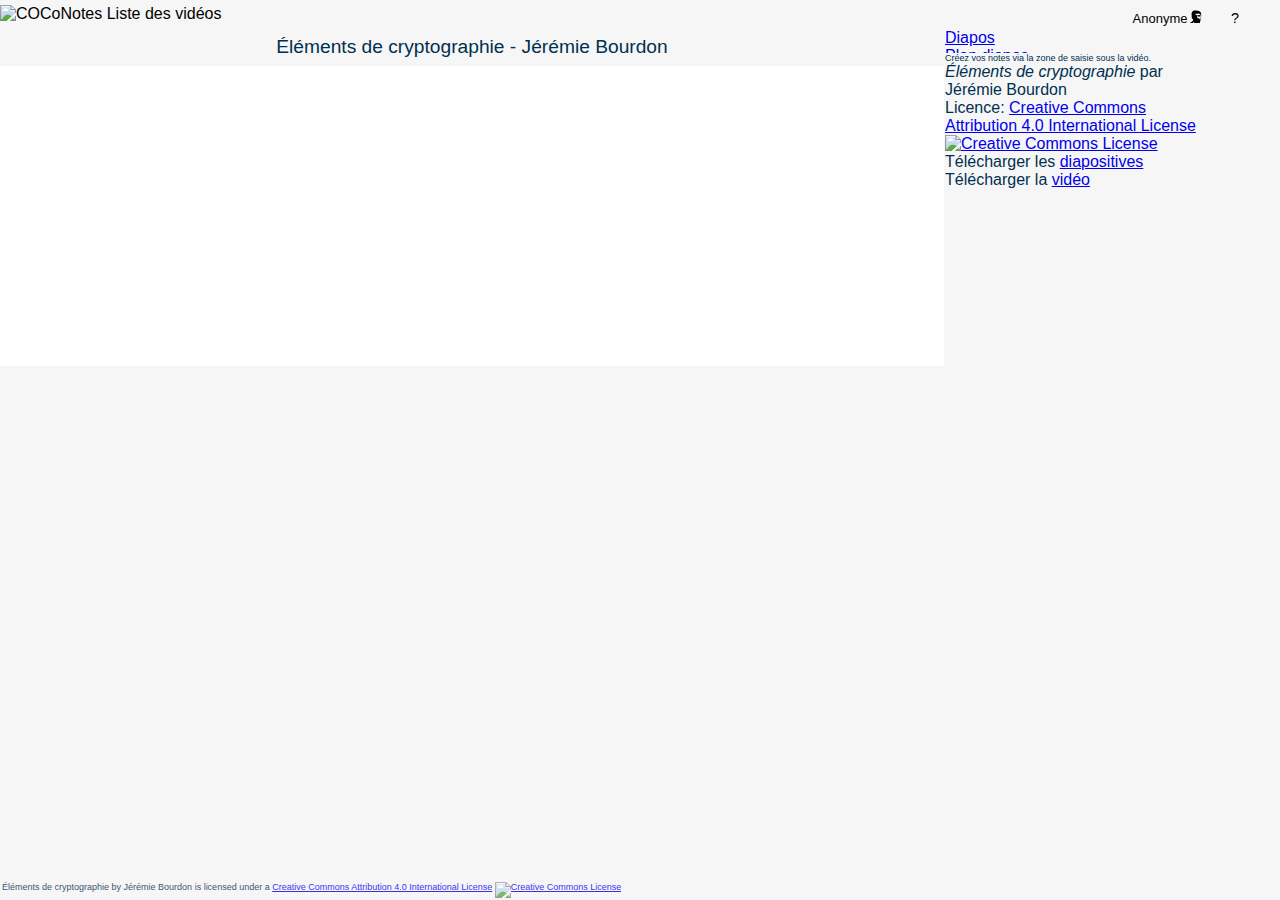
==== Cryptographie/index.html @ fe64fefd "Repositionnement image et proposition dans le cadre de réponse + resolution pb affichage diapo" ====
<!doctype html>
<html>
    <head>
        <meta http-equiv="Content-type" content="text/html; charset=utf-8" />
        <meta http-equiv="X-UA-Compatible" content="IE=edge,chrome=1" />
        <meta name="viewport" content="width=device-width, initial-scale=1.0">
        <title>Éléments de cryptographie - Jérémie Bourdon - 25/10/2013</title>
        <link href="../main.css" rel="stylesheet" type="text/css">
        <link href="../hopscotch.css" rel="stylesheet" type="text/css">
        <link rel="stylesheet" href="../libs/jquery-ui.css">
        <link rel="stylesheet" href="../libs/jquery.splitter.css">
  </head>

    <body>
      <header>
        <div class="leftheader">
        <a title="COCo website" href="http://comin-ocw.org/"><img alt="COCoNotes" class="cocoicon" src="http://comin-ocw.org/img/logo_coconotes.svg" width="120" height="20" /></a>
        <a class="indexlink" href="//comin-ocw.org/contents/">Liste des vidéos</a>
        </div>
        <section class="infobox">
          <div id="help_message" class="popup_message" title="Aide et crédits">
            <div>
              <p>Cette plateforme est un travail en cours du <a title="Projet COCo - CominOpenCourseware" href="http://comin-ocw.org/">projet COCo</a>. Consultez notre site web pour plus de détails.</p>
              <p>Quelques conseils :</p>
              <ul>
                <li>Le lecteur vidéo peut être contrôlé avec le clavier: Contrôle-espace pour jouer/mettre en pause, Contrôle-flèche à gauche et Contrôle-flèche à droite pour se déplacer dans la vidéo.</li>
                <li>Si vous mettez la vidéo en pause, l'URL de la page sera mise à jour pour correspondre à votre position actuelle (en utilisant la syntaxe <a href="http://www.w3.org/TR/media-frags/‎">MediaFragment</a>). Vous pouvez alors la copier en signet, l'échanger par mail...</li>

                <li>Vous pouvez passer la vidéo en plein écran en double-cliquant dessus.</li>
                <li>Vous pouvez chercher des termes dans les annotations via le champ de recherche.</li>
              </ul>
            </div>
          </div>
          <div id="credits_message" class="popup_message" title="Crédits">
            <div>
              <p>L'interface est basée sur <a href="https://github.com/IRI-Research/metadataplayer">MetaDataPlayer</a> (licence CeCILL-C) réalisé par l'<a href="http://www.iri.centrepompidou.fr/">Institut de Recherche et d'Innovation</a>. Elle utilise également la <a href="https://github.com/linkedin/hopscotch">librairie Hopscotch</a> (licence Apache 2.0) et <a href="https://github.com/jquery/jquery/">jQuery</a> (<a href="https://github.com/jquery/jquery/blob/master/LICENSE.txt">licence</a>), ainsi que des icônes <a href="http://www.famfamfam.com/lab/icons/silk/">FAMFAMFAM</a>.</p>
              <p>Le projet COCo est financé conjointement par une aide du gouvernement français accordée au <a class="sponsor" title="gérée par l'ANR dans le programme 'Investissements du futur' sous la référence ANR-JO-LABX-07-0J" href="http://www.cominlabs.ueb.eu/">labex COMIN Labs</a>, et la <a class="sponsor" title="Région Pays de la Loire" href="http://www.paysdelaloire.fr/" target="_blank">Région Pays de Loire</a>. Il est hébergé par l'<a class="sponsor" title="Université de Nantes" href="http://www.univ-nantes.fr/" target="_blank">Université de Nantes</a> et le <a class="sponsor" title="LINA" href="http://www.lina.univ-nantes.fr/" target="_blank">laboratoire LINA</a>.
            </div>
          </div>
        </section>

        <div class="rightside menu">
          <div class="username">
            <input id="username" size="10" title="Cliquez ici et indiquez votre nom" onclick="this.select();" type="text" value="Anonyme"></input><img alt="" src="imagecache/cdlh.svg" width="13px" height="13px">
          </div>
          <ul id="right_menu">
            <li id="help_menu"><a>?</a>
              <ul id="help_submenu">
                <li><a class="TraceMe" id="take_the_tour">Visite guidée</a></li>
                <li><a class="TraceMe popup_action" id="help">Utilisation</a></li>
                <li><a class="TraceMe popup_action" id="credits">Crédits</a></li>
              </ul>
            </li>
          </ul>
        </div>

      </header>

      <section id="content">
        <section class="column playercolumn">
          <h1 class="coconotes"><span title="Éléments de cryptographie" class="meta-title">Éléments de cryptographie</span> - <span class="meta-author">Jérémie Bourdon</span></h1>
          <div id="LdtPlayer"></div>
        </section>

        <section class="column tabcolumn">
          <div id="tab">
            <ul id="tab_labels">
              <li><a title="Diapositives" id="tab_label_slides" href="#tab-slides">Diapos</a></li>
              <li><a title="Plan des diapositives" id="tab_label_toc" href="#tab-toc">Plan diapos</a></li>
              <li><a title="Questions" id="tab_quizz_toc" href="#tab-quizz">Liste quizz</a></li>
              <li><a title="Édition de quizz" id="tab_label_quizz_creation" href="#tab-quizz-edit">Édition Quizz</a></li>
              <li><a title="Notes personnelles" id="tab_label_contributions" href="#tab-contributions">Notes</a></li>
              <li><a title="À propos de cette vidéo" id="tab_label_about" href="#tab-about">A propos</a></li>
            </ul>
            <div id="tab_content">
              <div id="tab-slides" class="tab-content">
                <div id="SlidesContainer"></div>
              </div>
              <div id="tab-toc" class="tab-content">
                <div id="TocContainer"></div>
              </div>
              <div id="tab-quizz" class="tab-content">
                <div id="QuizzListContainer"></div>
              </div>
              <div id="tab-quizz-edit" class="tab-content">
                <div id="QuizzEditContainer"></div>
              </div>
              <div id="tab-contributions" class="tab-content">
                <div class="tab_content_header" id="ContributionsNotes">Créez vos notes via la zone de saisie sous la vidéo. </div>
                <div id="ContributionsContainer"></div>
              </div>
                            <div id="tab-about" class="tab-content">
                <div id="AboutContainer">
                  <h3><em>Éléments de cryptographie</em> par  Jérémie Bourdon</h3>
                  <p class="about-license">
                    Licence: <a rel="license" href="http://creativecommons.org/licenses/by/4.0/">Creative Commons Attribution 4.0 International License</a></span> <a title="Réseaux sociaux et graphes de  Colin de la Higuera is licensed under a Creative Commons Attribution 4.0 International License" rel="license" href="http://creativecommons.org/licenses/by/4.0/"><img class="licenseicon" alt="Creative Commons License" style="border-width:0" src="http://i.creativecommons.org/l/by/4.0/88x31.png" /></a>
                  </p>
                  <p>Télécharger les <a download href="slides.pdf">diapositives</a></p>
                  <p>Télécharger la <a download href="camera.mp4">vidéo</a></p>
                </div>
              </div>
            </div>
          </div>
        </section>
      </section>

      <footer>
        <div class="license">
          <span class="licensetext"><span xmlns:dct="http://purl.org/dc/terms/" href="http://purl.org/dc/dcmitype/MovingImage" property="dct:title" rel="dct:type">Éléments de cryptographie</span> by <span xmlns:cc="http://creativecommons.org/ns#" property="cc:attributionName"> Jérémie Bourdon</span> is licensed under a <a rel="license" href="http://creativecommons.org/licenses/by/4.0/">Creative Commons Attribution 4.0 International License</a></span>
          <a title="Réseaux sociaux et graphes de  Colin de la Higuera is licensed under a Creative Commons Attribution 4.0 International License" rel="license" href="http://creativecommons.org/licenses/by/4.0/"><img class="licenseicon" alt="Creative Commons License" style="border-width:0" src="http://i.creativecommons.org/l/by/4.0/88x31.png" /></a>
        </div>
      </footer>
<script type="text/javascript" src="../libs/jquery.min.js"></script>
<script type="text/javascript" src="../libs/jquery-ui.min.js"></script>
<script type="text/javascript" src="../libs/jquery.splitter.js"></script>
<!-- <script type="text/javascript" src="../libs/jquery.ui.touch-punch.min.js"></script> -->
<script type="text/javascript" src="../metadataplayer/LdtPlayer-core.js"></script>
<script type="text/javascript" src="../hopscotch.min.js"></script>
<script type="text/javascript" src="../configuration_mdp.js"></script>
<script type="text/javascript">
    var video_url= "http://comin-ocw.org/contents/infol1/20131025/camera.mp4";
    configuration_mdp(video_url);
</script>
<script type="text/javascript" src="../config.js" ></script>
    </body>
</html>
---- main.css ----
html, body, div, span, applet, object, iframe,
h1, h2, h3, h4, h5, h6, p, blockquote, pre,
a, abbr, acronym, address, big, cite, code,
del, dfn, em, img, ins, kbd, q, s, samp,
small, strike, strong, sub, sup, tt, var,
b, u, i, center,
dl, dt, dd, ol, ul, li,
fieldset, form, label, legend,
table, caption, tbody, tfoot, thead, tr, th, td,
article, aside, canvas, details, embed,
figure, figcaption, footer, header, hgroup,
menu, nav, output, ruby, section, summary,
time, mark, audio, video {
    margin: 0;
    padding: 0;
    border: 0;
    font-size: 100%;
    font: inherit;
    vertical-align: baseline;
}

em {
    font-style: italic;
}

strong {
    font-weight: bold;
}

img a {
    border: none;
}

html {
    height: 100%;
}

body {
    background-color: #F7F6F6;
    color: #003050;
    height: 95%;
}

body, p, h1, h2, h3 {
    font-family: 'Open Sans', Helvetica, Arial, sans-serif;
}

h1.coconotes  {
    display: block;
    margin: 0px;
    width: 100%;
    text-align: center;
    font-size: 120%;
    line-height: 2em;
    height: 2em;
    overflow: hidden;
    text-overflow: ellipsis;
    white-space: nowrap;
}

ul.pageindex {
    font-size: 20px; padding-left: 25px; list-style: disc;
}

h2 {
    font-size: 20px; margin: 5px 0;
}

.column {
    float: left;
}

.column2 {
    width: 16%;
}

.column3 {
    width: 25%;
}

.column4 {
    width: 33%;
}

.column6 {
    width: 50%;
}

.column8 {
    width: 66%;
}

#content {
    height: 100%;
    position: relative;
}

.playercolumn {
    width: 75%;
    width: calc(75% - 16px);
    overflow-x: hidden !important;
}
.tabcolumn {
    width: 24%;
    width: calc(24% - 16px);
}
#tab {
    height: 100%;
    height: calc(100% - 24px);
    width: 96%;
    width: calc(100% - 16px);
    margin: 1px 1px;
    overflow-y: hidden;
}

#LdtPlayer {
    margin: 0px;
    background-color: #fff;
    min-height: 300px;
    height: 60%;
}

#tab_labels {
    max-height: 1.5em;
    overflow-y: auto;
}
#tab_content {
    overflow-y: auto;
    height: 100%;
    max-height: 100%;
}

.ui-widget-header {
    background: #ddd;
}

.ui-tabs .ui-tabs-nav {
    padding: 1px !important;
    min-width: 210px;
}

.ui-tabs .ui-tabs-panel {
    padding: .5em .5em 2em .5em !important;
}

.ui-helper-reset {
    line-height: 1.0;
}

.ui-tabs .ui-tabs-nav .ui-tabs-anchor {
    padding: 2px !important;
    font-size: small;
}

.Ldt-AnnotationsListWidget {
    max-height: 100% !important;
    overflow-y: hidden !important;
}

#tab-slides li .Ldt-AnnotationsList-ThumbContainer {
    width: 90%;
    height: 100%;
}

#tab-slides li.selected .Ldt-AnnotationsList-ThumbContainer {
    box-shadow: #444 0px 0px 6px
}

#AnnotationsListContainer, #SlideShareContainer {
    overflow-y: hidden;
}

#tab-slides h3.Ldt-AnnotationsList-Title {
    display: none;
}

#tab-slides p.Ldt-AnnotationsList-Description, #tab-slides .Ldt-AnnotationsList-Duration, #tab-slides .Ldt-AnnotationsList-Title {
    display: none;
}

#tab-slides li.Ldt-AnnotationsList-li {
    display: inline;
}

#tab-toc .Ldt-AnnotationsList-ThumbContainer, #tab-toc .Ldt-AnnotationsList-Description {
    display: none;
}

#tab-toc li.Ldt-AnnotationsList-li {
    min-height: 1em !important;
    max-height: 3em !important;
    overflow-y: hidden;
}

#tab-toc .Ldt-AnnotationsList-Title {
    margin: 2px;
    font-weight: normal;
    color: black;
    text-align: left;
}

#tab-notes .Ldt-AnnotationsList-ThumbContainer {
    display: none;
}

#tab-notes .Ldt-AnnotationsList-Description {
    text-align: left;
    margin: 2px 0 2px 1em;
}

#tab-notes .Ldt-AnnotationsList-Title {
    margin: 2px 2px 0px 2px;
    text-align: left;
}

#tab-notes .Ldt-AnnotationsList-Title a {
    color: black !important;
}

#tab-notes .Ldt-AnnotationsList-Duration {
    float: left;
}

#NotesHeader {
    font-size: small;
    text-align: left;
}

#tab-contributions .Ldt-AnnotationsList-Title {
    margin: 2px;
    text-align: left;
}

#tab-contributions .Ldt-AnnotationsList-Title a {
    color: black !important;
    font-weight: normal;
}

#tab-contributions .Ldt-AnnotationsList-Description {
    display: none;
    margin: 2px 38px 0px 2px;
    text-align: left;
}

#tab-contributions .Ldt-AnnotationsList-ThumbContainer {
    display: none;
}

#tab-contributions .Ldt-AnnotationsList-Duration {
}

#tab-publiccontributions .Ldt-AnnotationsList-Title,
#tab-livecontributions .Ldt-AnnotationsList-Title {
    margin: 2px;
    text-align: left;
}
#tab-publiccontributions .Ldt-AnnotationsList-Title a,
#tab-livecontributions .Ldt-AnnotationsList-Title a {
    color: black !important;
    font-weight: normal;
}

#tab-publiccontributions .Ldt-AnnotationsList-Description,
#tab-livecontributions .Ldt-AnnotationsList-Description {
    display: none;
    margin: 2px 38px 0px 2px;
    text-align: left;
}

#tab-publiccontributions .Ldt-AnnotationsList-ThumbContainer,
#tab-livecontributions .Ldt-AnnotationsList-ThumbContainer {
    display: none;
}

#tab-quizz .Ldt-AnnotationsList-Title{
	margin: 2px;
}

#tab-quizz .Ldt-AnnotationsList-ThumbContainer,
#tab-quizz .Ldt-AnnotationsList-Description {
   	display: none;
}

.tab_content_header {
    font-size: xx-small;
}

#AboutContainer {
    font-size: 12pt;
    text-align: left;
}
.about-summary {
    font-size: 10pt;
}
.Ldt-Annotation-Social {
    display: none;
}

header a {
    text-decoration: none;
    color: black;
    display: inline-block;
    vertical-align: top;
}
header a:visited {
    color: black;
}
header a:hover {
    color: #555;
}

header {
    padding-top: 5px;
    padding-bottom: 5px;
    z-index: 10;
    position: relative;
}

footer {
    position: fixed;
    bottom: 2px;
    left: 2px;
    background-color: #F7F6F6;
    opacity: .8;
    font-size: 12px;
}
footer img {
    height: 20px;
}

.hint {
    display: none;
}

.Ldt-Annotation-Creator {
    display: none;
}
.Ldt-Annotation-Label {
    display: none;
}

.Ldt-Annotation-Description {
    max-height: 250px !important;
}

#LdtPlayer_widget_SlideVideoPlayer_1 {
    height: 100%;
}

[widget-type=HtmlPlayer] {
    max-width: 600px;
    margin: auto;
}

.Ldt-CreateAnnotation-Inner h3 {
    margin: 0px;
}

.Ldt-Slice {
    margin: 0px;
}

.Ldt-Slice-Arrow {
    height: 0px;
}

.Ldt-CreateAnnotation-SubmitArea .Ldt-CreateAnnotation-Begin {
    display: inline !important;
    font-weight: bold;
}

.Ldt-CreateAnnotation-Description {
    height: 4.2em !important;
}

.Ldt-CreateAnnotation-Screen h3 {
    display: none;
}

.Ldt-CreateAnnotation-Controls {
    display: none;
}

.Ldt-AnnotationsList-End {
    display: none;
}

.rightside {
    display: inline;
    position: absolute;
    top: 0em;
    right: 5px;
    margin-right: 1em;
    padding-top: .5em;
    text-align: right;
    z-index: 10;
}

.menu ul {
  text-align: right;
  display: inline;
  margin: 0;
  padding: 4px;
  list-style: none;
}

.menu ul li {
  font: normal 90% sans-serif;
  display: inline-block;
  margin-right: -4px;
  position: relative;
  padding: 2px 20px;
  cursor: pointer;
  -webkit-transition: all 0.2s;
  -moz-transition: all 0.2s;
  -ms-transition: all 0.2s;
  -o-transition: all 0.2s;
  transition: all 0.2s;
}
.menu ul li:hover {
  color: #fff;
}
.menu ul li ul {
  padding: 0;
  position: absolute;
  top: 1.3em;
  right: 0;
  width: 120px;
  -webkit-box-shadow: none;
  -moz-box-shadow: none;
  box-shadow: none;
  display: none;
  opacity: 0;
  visibility: hidden;
  -webkit-transiton: opacity 0.2s;
  -moz-transition: opacity 0.2s;
  -ms-transition: opacity 0.2s;
  -o-transition: opacity 0.2s;
  -transition: opacity 0.2s;
}
.menu ul li ul li {
  background: #ddd;
  display: block;
  color: #fff;
}
.menu ul li ul li:hover { background: #ccc; }
.menu ul li:hover ul {
  display: block;
  opacity: 1;
  visibility: visible;
}


.popup_message {
    display: none;
}

#username, .license {
    display: inline;
    font-size: xx-small;
}
.username {
    display: inline-block;
}
#username {
    font-size: small;
}
.username input {
    text-align: right;
    background-color: #F7F6F6;
    border: none;
}
.username input:focus {
    border: 1px solid #555;
    background-color: #FFF;
}

.licenseicon {
    height: 24px;
}

.infobox {
    display: inline;
}

.infoicon {
    z-index: 999;
}

.infobox:hover .infocontent {
    display: block;
}

.infocontent {
    display: none;
    z-index: 998;
    position: fixed;
    top: 0px;
    bottom: 20%;
    left: 180px;
    right: 180px;
    background-color: #fff;
    opacity: .95;
    box-shadow: black 2px 2px 5px;
}

.infocontent div {
    margin: auto;
    padding-top: 20%;
    width: 50%;
}

div.hopscotch-bubble {
    z-index: 950 !important;
}

@media all and (max-height: 600px) {
    .licensetext {
        display: none;
    }
    .hint {
        display: inline;
    }
}

@media all and (max-width: 1200px) {
    .hint {
        display: inline;
    }
}

@media all and (max-width: 500px) {
    .licensetext, .rightside, footer {
        display: none;
    }
    h1 {
        font-size: 80%;
    }
    #LdtPlayer {
        height: 40%;
    }
}
---- hopscotch.css ----
/**! hopscotch - v0.2.2
*
* Copyright 2014 LinkedIn Corp. All rights reserved.
*
* Licensed under the Apache License, Version 2.0 (the "License");
* you may not use this file except in compliance with the License.
* You may obtain a copy of the License at
*
*     http://www.apache.org/licenses/LICENSE-2.0
*
* Unless required by applicable law or agreed to in writing, software
* distributed under the License is distributed on an "AS IS" BASIS,
* WITHOUT WARRANTIES OR CONDITIONS OF ANY KIND, either express or implied.
* See the License for the specific language governing permissions and
* limitations under the License.
*/
/**
 * This fade animation is based on Dan Eden's animate.css (http://daneden.me/animate/), under the terms of the MIT license.
 *
 * Copyright 2013 Dan Eden.
 *
 * Permission is hereby granted, free of charge, to any person obtaining a copy
 * of this software and associated documentation files (the "Software"), to deal
 * in the Software without restriction, including without limitation the rights
 * to use, copy, modify, merge, publish, distribute, sublicense, and/or sell
 * copies of the Software, and to permit persons to whom the Software is
 * furnished to do so, subject to the following conditions:
 *
 * The above copyright notice and this permission notice shall be included in
 * all copies or substantial portions of the Software.
 *
 * THE SOFTWARE IS PROVIDED "AS IS", WITHOUT WARRANTY OF ANY KIND, EXPRESS OR
 * IMPLIED, INCLUDING BUT NOT LIMITED TO THE WARRANTIES OF MERCHANTABILITY,
 * FITNESS FOR A PARTICULAR PURPOSE AND NONINFRINGEMENT. IN NO EVENT SHALL THE
 * AUTHORS OR COPYRIGHT HOLDERS BE LIABLE FOR ANY CLAIM, DAMAGES OR OTHER
 * LIABILITY, WHETHER IN AN ACTION OF CONTRACT, TORT OR OTHERWISE, ARISING FROM,
 * OUT OF OR IN CONNECTION WITH THE SOFTWARE OR THE USE OR OTHER DEALINGS IN
 * THE SOFTWARE.
 */
.animated {
  -webkit-animation-fill-mode: both;
  -moz-animation-fill-mode: both;
  -ms-animation-fill-mode: both;
  -o-animation-fill-mode: both;
  animation-fill-mode: both;
  -webkit-animation-duration: 1s;
  -moz-animation-duration: 1s;
  -ms-animation-duration: 1s;
  -o-animation-duration: 1s;
  animation-duration: 1s;
}
@-webkit-keyframes fadeInUp {
  0% {
    opacity: 0;
    -webkit-transform: translateY(20px);
  }
  100% {
    opacity: 1;
    -webkit-transform: translateY(0);
  }
}
@-moz-keyframes fadeInUp {
  0% {
    opacity: 0;
    -moz-transform: translateY(20px);
  }
  100% {
    opacity: 1;
    -moz-transform: translateY(0);
  }
}
@-o-keyframes fadeInUp {
  0% {
    opacity: 0;
    -o-transform: translateY(20px);
  }
  100% {
    opacity: 1;
    -o-transform: translateY(0);
  }
}
@keyframes fadeInUp {
  0% {
    opacity: 0;
    transform: translateY(20px);
  }
  100% {
    opacity: 1;
    transform: translateY(0);
  }
}
.fade-in-up {
  -webkit-animation-name: fadeInUp;
  -moz-animation-name: fadeInUp;
  -o-animation-name: fadeInUp;
  animation-name: fadeInUp;
}
@-webkit-keyframes fadeInDown {
  0% {
    opacity: 0;
    -webkit-transform: translateY(-20px);
  }
  100% {
    opacity: 1;
    -webkit-transform: translateY(0);
  }
}
@-moz-keyframes fadeInDown {
  0% {
    opacity: 0;
    -moz-transform: translateY(-20px);
  }
  100% {
    opacity: 1;
    -moz-transform: translateY(0);
  }
}
@-o-keyframes fadeInDown {
  0% {
    opacity: 0;
    -ms-transform: translateY(-20px);
  }
  100% {
    opacity: 1;
    -ms-transform: translateY(0);
  }
}
@keyframes fadeInDown {
  0% {
    opacity: 0;
    transform: translateY(-20px);
  }
  100% {
    opacity: 1;
    transform: translateY(0);
  }
}
.fade-in-down {
  -webkit-animation-name: fadeInDown;
  -moz-animation-name: fadeInDown;
  -o-animation-name: fadeInDown;
  animation-name: fadeInDown;
}
@-webkit-keyframes fadeInRight {
  0% {
    opacity: 0;
    -webkit-transform: translateX(-20px);
  }
  100% {
    opacity: 1;
    -webkit-transform: translateX(0);
  }
}
@-moz-keyframes fadeInRight {
  0% {
    opacity: 0;
    -moz-transform: translateX(-20px);
  }
  100% {
    opacity: 1;
    -moz-transform: translateX(0);
  }
}
@-o-keyframes fadeInRight {
  0% {
    opacity: 0;
    -o-transform: translateX(-20px);
  }
  100% {
    opacity: 1;
    -o-transform: translateX(0);
  }
}
@keyframes fadeInRight {
  0% {
    opacity: 0;
    transform: translateX(-20px);
  }
  100% {
    opacity: 1;
    transform: translateX(0);
  }
}
.fade-in-right {
  -webkit-animation-name: fadeInRight;
  -moz-animation-name: fadeInRight;
  -o-animation-name: fadeInRight;
  animation-name: fadeInRight;
}
@-webkit-keyframes fadeInLeft {
  0% {
    opacity: 0;
    -webkit-transform: translateX(20px);
  }
  100% {
    opacity: 1;
    -webkit-transform: translateX(0);
  }
}
@-moz-keyframes fadeInLeft {
  0% {
    opacity: 0;
    -moz-transform: translateX(20px);
  }
  100% {
    opacity: 1;
    -moz-transform: translateX(0);
  }
}
@-o-keyframes fadeInLeft {
  0% {
    opacity: 0;
    -o-transform: translateX(20px);
  }
  100% {
    opacity: 1;
    -o-transform: translateX(0);
  }
}
@keyframes fadeInLeft {
  0% {
    opacity: 0;
    transform: translateX(20px);
  }
  100% {
    opacity: 1;
    transform: translateX(0);
  }
}
.fade-in-left {
  -webkit-animation-name: fadeInLeft;
  -moz-animation-name: fadeInLeft;
  -o-animation-name: fadeInLeft;
  animation-name: fadeInLeft;
}
div.hopscotch-bubble .hopscotch-nav-button {
  /* borrowed from katy styles */
  font-weight: bold;
  border-width: 1px;
  border-style: solid;
  cursor: pointer;
  margin: 0;
  overflow: visible;
  text-decoration: none !important;
  width: auto;
  padding: 0 10px;
  height: 26px;
  line-height: 24px;
  font-size: 12px;
  *zoom: 1;
  white-space: nowrap;
  display: -moz-inline-stack;
  display: inline-block;
  *vertical-align: auto;
  zoom: 1;
  *display: inline;
  vertical-align: middle;
  -moz-border-radius: 3px;
  -ms-border-radius: 3px;
  -o-border-radius: 3px;
  -webkit-border-radius: 3px;
  border-radius: 3px;
  -webkit-box-sizing: border-box;
  -moz-box-sizing: border-box;
  box-sizing: border-box;
}
div.hopscotch-bubble .hopscotch-nav-button:hover {
  *zoom: 1;
  -webkit-box-shadow: 0 1px 3px rgba(0, 0, 0, 0.25);
  -moz-box-shadow: 0 1px 3px rgba(0, 0, 0, 0.25);
  box-shadow: 0 1px 3px rgba(0, 0, 0, 0.25);
}
div.hopscotch-bubble .hopscotch-nav-button:active {
  -webkit-box-shadow: 0 1px 2px rgba(0, 0, 0, 0.25) inset;
  -moz-box-shadow: 0 1px 2px rgba(0, 0, 0, 0.25) inset;
  box-shadow: 0 1px 2px rgba(0, 0, 0, 0.25) inset;
}
div.hopscotch-bubble .hopscotch-nav-button.next {
  border-color: #1b5480;
  color: #fff;
  margin: 0 0 0 10px;
  /* HS specific*/
  text-shadow: 0 1px 1px rgba(0, 0, 0, 0.35);
  background-color: #287bbc;
  filter: progid:DXImageTransform.Microsoft.gradient(gradientType=0, startColorstr='#287bbc', endColorstr='#23639a');
  background-image: -webkit-gradient(linear, 50% 0%, 50% 100%, color-stop(0%, #287bbc), color-stop(100%, #23639a));
  background-image: -webkit-linear-gradient(top, #287bbc 0%, #23639a 100%);
  background-image: -moz-linear-gradient(top, #287bbc 0%, #23639a 100%);
  background-image: -o-linear-gradient(top, #287bbc 0%, #23639a 100%);
  background-image: linear-gradient(top, #287bbc 0%, #23639a 100%);
}
div.hopscotch-bubble .hopscotch-nav-button.next:hover {
  background-color: #2672ae;
  filter: progid:DXImageTransform.Microsoft.gradient(gradientType=0, startColorstr='#2672ae', endColorstr='#1e4f7e');
  background-image: -webkit-gradient(linear, 50% 0%, 50% 100%, color-stop(0%, #2672ae), color-stop(100%, #1e4f7e));
  background-image: -webkit-linear-gradient(top, #2672ae 0%, #1e4f7e 100%);
  background-image: -moz-linear-gradient(top, #2672ae 0%, #1e4f7e 100%);
  background-image: -o-linear-gradient(top, #2672ae 0%, #1e4f7e 100%);
  background-image: linear-gradient(top, #2672ae 0%, #1e4f7e 100%);
}
div.hopscotch-bubble .hopscotch-nav-button.prev {
  border-color: #a7a7a7;
  color: #444;
  text-shadow: 0 1px 1px rgba(255, 255, 255, 0.75);
  background-color: #f2f2f2;
  filter: progid:DXImageTransform.Microsoft.gradient(gradientType=0, startColorstr='#f2f2f2', endColorstr='#e9e9e9');
  background-image: -webkit-gradient(linear, 50% 0%, 50% 100%, color-stop(0%, #f2f2f2), color-stop(100%, #e9e9e9));
  background-image: -webkit-linear-gradient(top, #f2f2f2 0%, #e9e9e9 100%);
  background-image: -moz-linear-gradient(top, #f2f2f2 0%, #e9e9e9 100%);
  background-image: -o-linear-gradient(top, #f2f2f2 0%, #e9e9e9 100%);
  background-image: linear-gradient(top, #f2f2f2 0%, #e9e9e9 100%);
}
div.hopscotch-bubble .hopscotch-nav-button.prev:hover {
  background-color: #e8e8e8;
  filter: progid:DXImageTransform.Microsoft.gradient(gradientType=0, startColorstr='#FFE8E8E8', endColorstr='#FFA9A9A9');
  background-image: -webkit-gradient(linear, 50% 0%, 50% 100%, color-stop(0%, #e8e8e8), color-stop(13%, #e3e3e3), color-stop(32%, #d7d7d7), color-stop(71%, #b9b9b9), color-stop(100%, #a9a9a9));
  background-image: -webkit-linear-gradient(top, #e8e8e8 0%, #e3e3e3 13%, #d7d7d7 32%, #b9b9b9 71%, #a9a9a9 100%);
  background-image: -moz-linear-gradient(top, #e8e8e8 0%, #e3e3e3 13%, #d7d7d7 32%, #b9b9b9 71%, #a9a9a9 100%);
  background-image: -o-linear-gradient(top, #e8e8e8 0%, #e3e3e3 13%, #d7d7d7 32%, #b9b9b9 71%, #a9a9a9 100%);
  background-image: linear-gradient(top, #e8e8e8 0%, #e3e3e3 13%, #d7d7d7 32%, #b9b9b9 71%, #a9a9a9 100%);
}
div.hopscotch-bubble {
  background-color: #ffffff;
  border: 5px solid #000000;
  /* default */
  border: 5px solid rgba(0, 0, 0, 0.5);
  /* transparent, if supported */
  color: #333;
  font-family: Helvetica, Arial;
  font-size: 13px;
  position: absolute;
  z-index: 999999;
  -webkit-box-sizing: content-box;
  -moz-box-sizing: content-box;
  box-sizing: content-box;
  -moz-background-clip: padding;
  /* for Mozilla browsers*/
  -webkit-background-clip: padding;
  /* Webkit */
  background-clip: padding-box;
  /*  browsers with full support */
}
div.hopscotch-bubble * {
  -webkit-box-sizing: content-box;
  -moz-box-sizing: content-box;
  box-sizing: content-box;
}
div.hopscotch-bubble.animate {
  -moz-transition-property: top, left;
  -moz-transition-duration: 1s;
  -moz-transition-timing-function: ease-in-out;
  -ms-transition-property: top, left;
  -ms-transition-duration: 1s;
  -ms-transition-timing-function: ease-in-out;
  -o-transition-property: top, left;
  -o-transition-duration: 1s;
  -o-transition-timing-function: ease-in-out;
  -webkit-transition-property: top, left;
  -webkit-transition-duration: 1s;
  -webkit-transition-timing-function: ease-in-out;
  transition-property: top, left;
  transition-duration: 1s;
  transition-timing-function: ease-in-out;
}
div.hopscotch-bubble.invisible {
  opacity: 0;
}
div.hopscotch-bubble.hide,
div.hopscotch-bubble .hide,
div.hopscotch-bubble .hide-all {
  display: none;
}
div.hopscotch-bubble h3 {
  color: #000;
  font-family: Helvetica, Arial;
  font-size: 16px;
  font-weight: bold;
  line-height: 19px;
  margin: -1px 15px 0 0;
  padding: 0;
}
div.hopscotch-bubble .hopscotch-bubble-container {
  padding: 15px;
  position: relative;
  text-align: left;
  -webkit-font-smoothing: antialiased;
  /* to fix text flickering */
}
div.hopscotch-bubble .hopscotch-content {
  font-family: Helvetica, Arial;
  font-weight: normal;
  line-height: 17px;
  margin: -5px 0 11px;
  padding-top: 8px;
}
div.hopscotch-bubble .hopscotch-bubble-content {
  margin: 0 0 0 40px;
}
div.hopscotch-bubble.no-number .hopscotch-bubble-content {
  margin: 0;
}
div.hopscotch-bubble .hopscotch-bubble-close {
  color: #000;
  background: transparent url(../img/sprite-green.png) -192px -92px no-repeat;
  display: block;
  padding: 8px;
  position: absolute;
  text-decoration: none;
  text-indent: -9999px;
  width: 8px;
  height: 8px;
  top: 0;
  right: 0;
}
div.hopscotch-bubble .hopscotch-bubble-close.hide,
div.hopscotch-bubble .hopscotch-bubble-close.hide-all {
  display: none;
}
div.hopscotch-bubble .hopscotch-bubble-number {
  background: transparent url(../img/sprite-green.png) 0 0 no-repeat;
  color: #fff;
  display: block;
  float: left;
  font-size: 17px;
  font-weight: bold;
  line-height: 31px;
  padding: 0 10px 0 0;
  text-align: center;
  width: 30px;
  height: 30px;
}
div.hopscotch-bubble .hopscotch-bubble-arrow-container {
  position: absolute;
  width: 34px;
  height: 34px;
}
div.hopscotch-bubble .hopscotch-bubble-arrow-container .hopscotch-bubble-arrow,
div.hopscotch-bubble .hopscotch-bubble-arrow-container .hopscotch-bubble-arrow-border {
  width: 0;
  height: 0;
}
div.hopscotch-bubble .hopscotch-bubble-arrow-container.up {
  top: -22px;
  left: 10px;
}
div.hopscotch-bubble .hopscotch-bubble-arrow-container.up .hopscotch-bubble-arrow {
  border-bottom: 17px solid #ffffff;
  border-left: 17px solid transparent;
  border-right: 17px solid transparent;
  position: relative;
  top: -10px;
}
div.hopscotch-bubble .hopscotch-bubble-arrow-container.up .hopscotch-bubble-arrow-border {
  border-bottom: 17px solid #000000;
  border-bottom: 17px solid rgba(0, 0, 0, 0.5);
  border-left: 17px solid transparent;
  border-right: 17px solid transparent;
}
div.hopscotch-bubble .hopscotch-bubble-arrow-container.down {
  bottom: -39px;
  left: 10px;
}
div.hopscotch-bubble .hopscotch-bubble-arrow-container.down .hopscotch-bubble-arrow {
  border-top: 17px solid #ffffff;
  border-left: 17px solid transparent;
  border-right: 17px solid transparent;
  position: relative;
  top: -24px;
}
div.hopscotch-bubble .hopscotch-bubble-arrow-container.down .hopscotch-bubble-arrow-border {
  border-top: 17px solid #000000;
  border-top: 17px solid rgba(0, 0, 0, 0.5);
  border-left: 17px solid transparent;
  border-right: 17px solid transparent;
}
div.hopscotch-bubble .hopscotch-bubble-arrow-container.left {
  top: 10px;
  left: -22px;
}
div.hopscotch-bubble .hopscotch-bubble-arrow-container.left .hopscotch-bubble-arrow {
  border-bottom: 17px solid transparent;
  border-right: 17px solid #ffffff;
  border-top: 17px solid transparent;
  position: relative;
  left: 7px;
  top: -34px;
}
div.hopscotch-bubble .hopscotch-bubble-arrow-container.left .hopscotch-bubble-arrow-border {
  border-right: 17px solid #000000;
  border-right: 17px solid rgba(0, 0, 0, 0.5);
  border-bottom: 17px solid transparent;
  border-top: 17px solid transparent;
}
div.hopscotch-bubble .hopscotch-bubble-arrow-container.right {
  top: 10px;
  right: -39px;
}
div.hopscotch-bubble .hopscotch-bubble-arrow-container.right .hopscotch-bubble-arrow {
  border-bottom: 17px solid transparent;
  border-left: 17px solid #ffffff;
  border-top: 17px solid transparent;
  position: relative;
  left: -7px;
  top: -34px;
}
div.hopscotch-bubble .hopscotch-bubble-arrow-container.right .hopscotch-bubble-arrow-border {
  border-left: 17px solid #000000;
  border-left: 17px solid rgba(0, 0, 0, 0.5);
  border-bottom: 17px solid transparent;
  border-top: 17px solid transparent;
}
div.hopscotch-bubble .hopscotch-actions {
  margin: 10px 0 0;
  text-align: right;
}
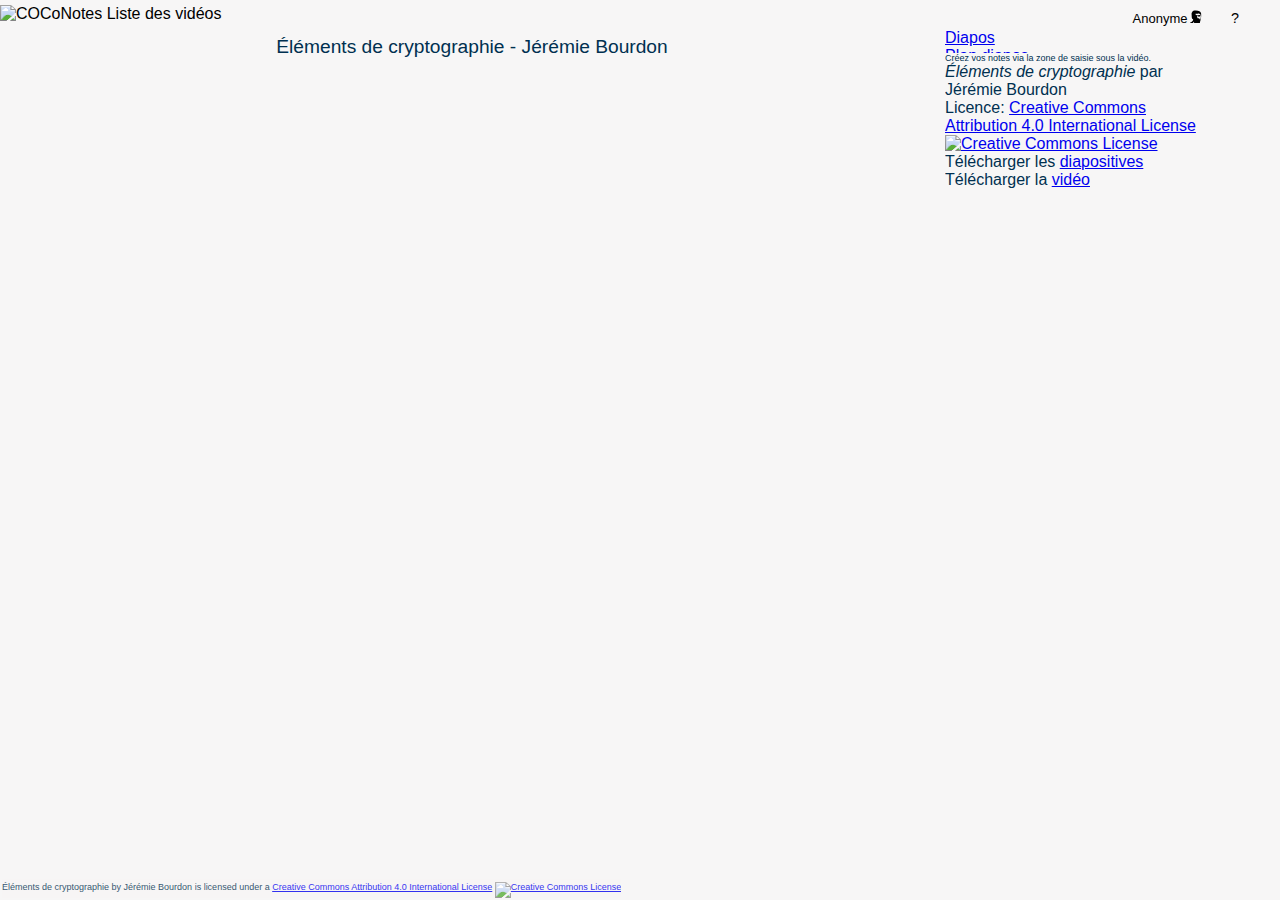
==== commit 7e713c09: "modification index pour LN et Crypto pour les nouveaux splitters" ====
--- a/Cryptographie/index.html
+++ b/Cryptographie/index.html
@@ -8,7 +8,7 @@
         <link href="../main.css" rel="stylesheet" type="text/css">
         <link href="../hopscotch.css" rel="stylesheet" type="text/css">
         <link rel="stylesheet" href="../libs/jquery-ui.css">
-        <link rel="stylesheet" href="../libs/jquery.splitter.css">
+        <link rel="stylesheet" href="../libs/jquery.touchsplitter.css">
   </head>
 
     <body>
@@ -57,10 +57,13 @@
       </header>
 
       <section id="content">
-        <section class="column playercolumn">
+        <div class="column playercolumn">
           <h1 class="coconotes"><span title="Éléments de cryptographie" class="meta-title">Éléments de cryptographie</span> - <span class="meta-author">Jérémie Bourdon</span></h1>
-          <div id="LdtPlayer"></div>
-        </section>
+           <div id="PlayerContainer">
+              <div id="ControlledVideoPlayer"></div>
+              <div id="LdtPlayer"></div>
+          </div>
+        </div>
 
         <section class="column tabcolumn">
           <div id="tab">
@@ -112,8 +115,8 @@
       </footer>
 <script type="text/javascript" src="../libs/jquery.min.js"></script>
 <script type="text/javascript" src="../libs/jquery-ui.min.js"></script>
-<script type="text/javascript" src="../libs/jquery.splitter.js"></script>
-<!-- <script type="text/javascript" src="../libs/jquery.ui.touch-punch.min.js"></script> -->
+<script type="text/javascript" src="../libs/jquery.touchsplitter.js"></script>
+<script type="text/javascript" src="../libs/jquery.ui.touch-punch.min.js"></script>
 <script type="text/javascript" src="../metadataplayer/LdtPlayer-core.js"></script>
 <script type="text/javascript" src="../hopscotch.min.js"></script>
 <script type="text/javascript" src="../configuration_mdp.js"></script>
--- a/main.css
+++ b/main.css
@@ -98,6 +98,7 @@
 .playercolumn {
     width: 75%;
     width: calc(75% - 16px);
+    overflow:hidden;
     overflow-x: hidden !important;
 }
 .tabcolumn {
@@ -116,7 +117,7 @@
 #LdtPlayer {
     margin: 0px;
     background-color: #fff;
-    min-height: 300px;
+    /*min-height: 300px;*/
     height: 60%;
 }
 
@@ -541,3 +542,39 @@
     }
 }
 
+.button_highlight::before {
+  background: #111;
+  background: rgba(0,0,0,.8);
+  border-radius: .5em;
+  bottom: 1.35em;
+  color: #fff;
+  display: block;
+  bottom: 2.8em;
+  padding: .3em 1em;
+  position: absolute;
+  text-shadow: 0 1px 0 #000;
+  white-space: nowrap;
+  z-index: 98;
+  content: "Avez vous mieux à proposer ?";
+}
+
+.button_highlight::after {
+  border: solid;
+  border-color: #111 transparent;
+  border-color: rgba(0,0,0,.8) transparent;
+  border-width: .4em .4em 0 .4em;
+  top: -0.3em;
+  content: "";
+  display: block;
+  left: 40em;
+  position: absolute;
+  z-index: 99;
+}
+
+.splitter-bar{
+    background-color:black;
+    opacity:0.4;
+}
+#PlayerContainer{
+    height:100%;
+}
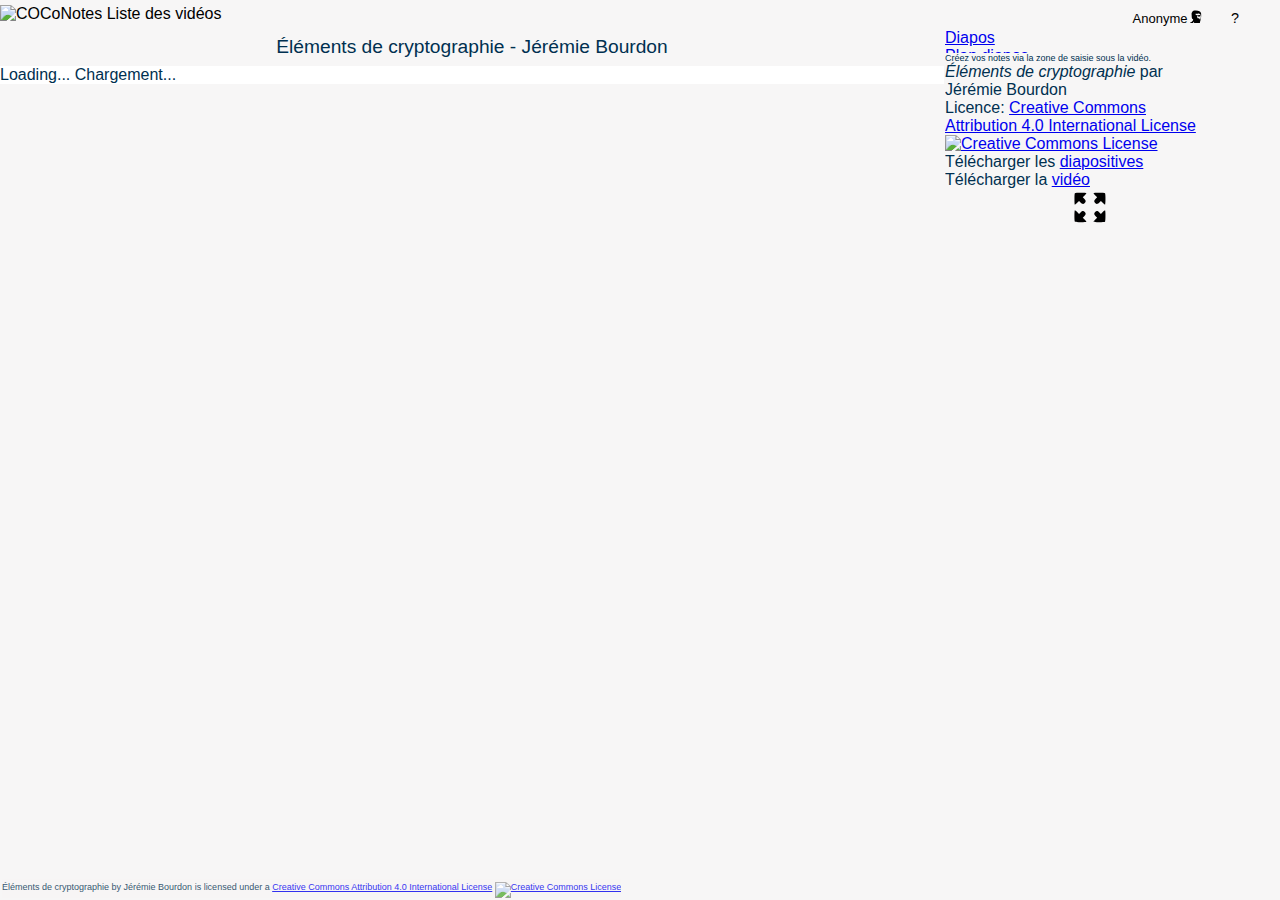
==== commit 45d4c88f: "FullScreen Content (Slides+vidéos+onglets)" ====
--- a/Cryptographie/index.html
+++ b/Cryptographie/index.html
@@ -65,7 +65,7 @@
           </div>
         </div>
 
-        <section class="column tabcolumn">
+        <div class="column tabcolumn">
           <div id="tab">
             <ul id="tab_labels">
               <li><a title="Diapositives" id="tab_label_slides" href="#tab-slides">Diapos</a></li>
@@ -103,8 +103,8 @@
                 </div>
               </div>
             </div>
-          </div>
-        </section>
+          </div><div class="FullScreen-Button" id="FullScreen-Button" title="Plein écran vidéo + slides + onglets"></div>  
+        </div>
       </section>
 
       <footer>
--- a/main.css
+++ b/main.css
@@ -19,6 +19,13 @@
     vertical-align: baseline;
 }
 
+html {
+  box-sizing: border-box;
+}
+*, *:before, *:after {
+  box-sizing: inherit;
+}
+
 em {
     font-style: italic;
 }
@@ -344,10 +351,12 @@
     max-height: 250px !important;
 }
 
-#LdtPlayer_widget_SlideVideoPlayer_1 {
-    height: 100%;
-}
-
+.Ldt-SlideVideoPlayer {
+    height: calc(100% - 32px) !important;
+}
+.Ldt-SlideVideoPlayer-video video {
+    max-height: 100%;
+}
 [widget-type=HtmlPlayer] {
     max-width: 600px;
     margin: auto;
@@ -561,7 +570,7 @@
 .button_highlight::after {
   border: solid;
   border-color: #111 transparent;
-  border-color: rgba(0,0,0,.8) transparent;
+  border-color: rgba(0, 0, 0, .8) transparent;
   border-width: .4em .4em 0 .4em;
   top: -0.3em;
   content: "";
@@ -571,10 +580,31 @@
   z-index: 99;
 }
 
-.splitter-bar{
-    background-color:black;
-    opacity:0.4;
+.splitter-bar.active {
+    background-color: #ddd;
+}
+
+.TouchSplitter.h-ts>div.splitter-bar {
+    border-left: 1px solid rgba(200, 200, 200, .8);
+    border-right: 1px solid rgba(200, 200, 200, .8);
+}
+.TouchSplitter.v-ts>div.splitter-bar {
+    border-top: 1px solid rgba(200, 200, 200, .8);
+    border-bottom: 1px solid rgba(200, 200, 200, .8);
 }
 #PlayerContainer{
-    height:100%;
-}
+    height: 100%;
+}
+#ControlledVideoPlayer.fullScreen{width: 100%;height: 100%;}
+
+.FullScreen-Button{width:100%;height:35px;  text-align:center;background:url("../widgets/img/FS.svg");
+    background-size: 34px 34px;
+    background-repeat: no-repeat;
+    background-position: center	;}
+
+
+
+
+
+
+
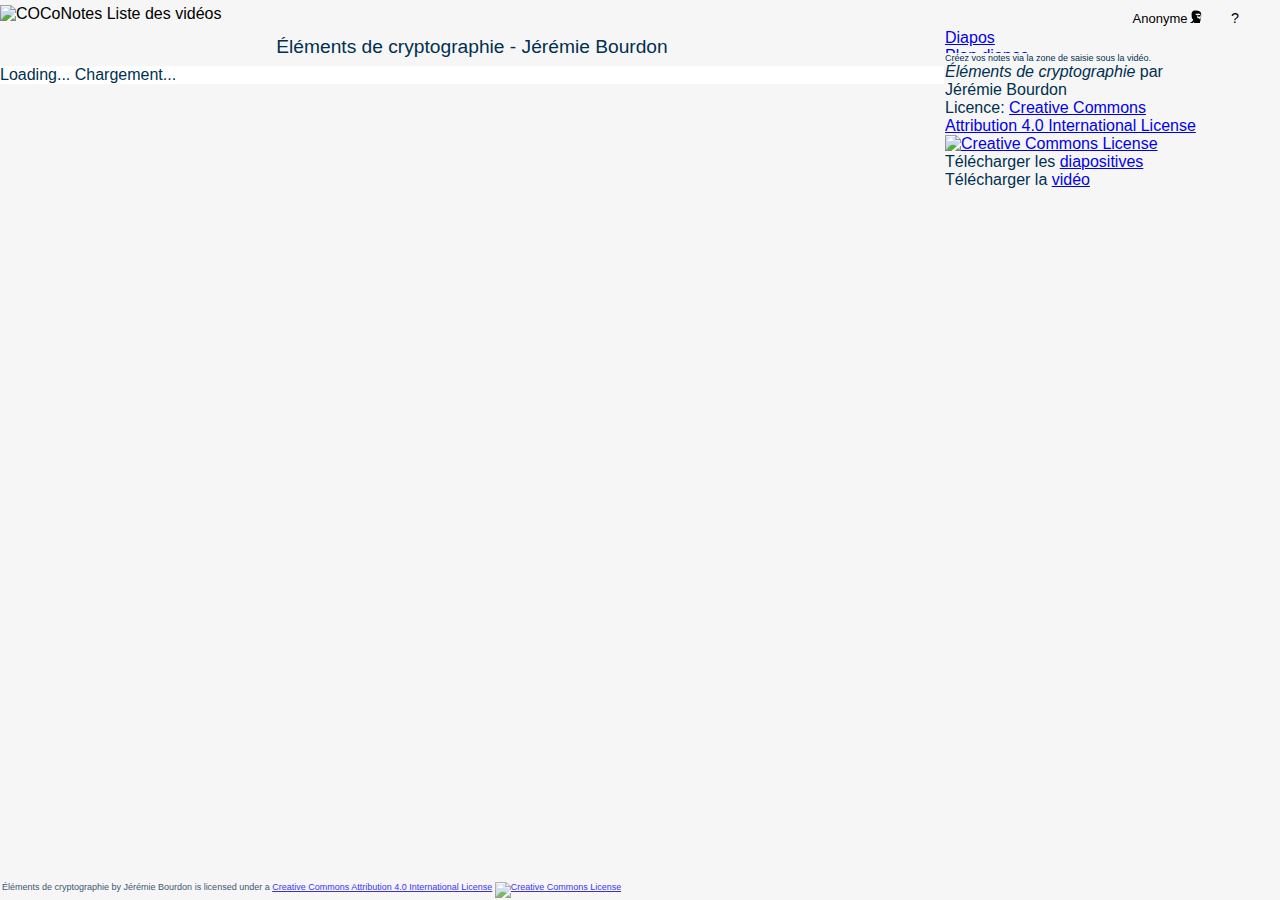
==== commit fcf1e2da: "Infobulles logos fullscreen" ====
--- a/Cryptographie/index.html
+++ b/Cryptographie/index.html
@@ -103,7 +103,7 @@
                 </div>
               </div>
             </div>
-          </div><div class="FullScreen-Button" id="FullScreen-Button" title="Plein écran vidéo + slides + onglets"></div>  
+          </div><div class="FullScreen-Button" id="FullScreen-Button" title="Passer toute l'interface en plein écran (Diapo + Vidéo + Onglets)"></div>  
         </div>
       </section>
 
--- a/main.css
+++ b/main.css
@@ -597,14 +597,17 @@
 }
 #ControlledVideoPlayer.fullScreen{width: 100%;height: 100%;}
 
-.FullScreen-Button{width:100%;height:35px;  text-align:center;background:url("../widgets/img/FS.svg");
-    background-size: 34px 34px;
-    background-repeat: no-repeat;
-    background-position: center	;}
-
-
-
-
-
-
-
+.FullScreen-Button{
+  width:98%;
+  height:4%;
+  background-image:url("widgets/img/FS2.svg");
+  background-repeat: no-repeat;
+  background-position: right;
+}
+
+
+
+
+
+
+
